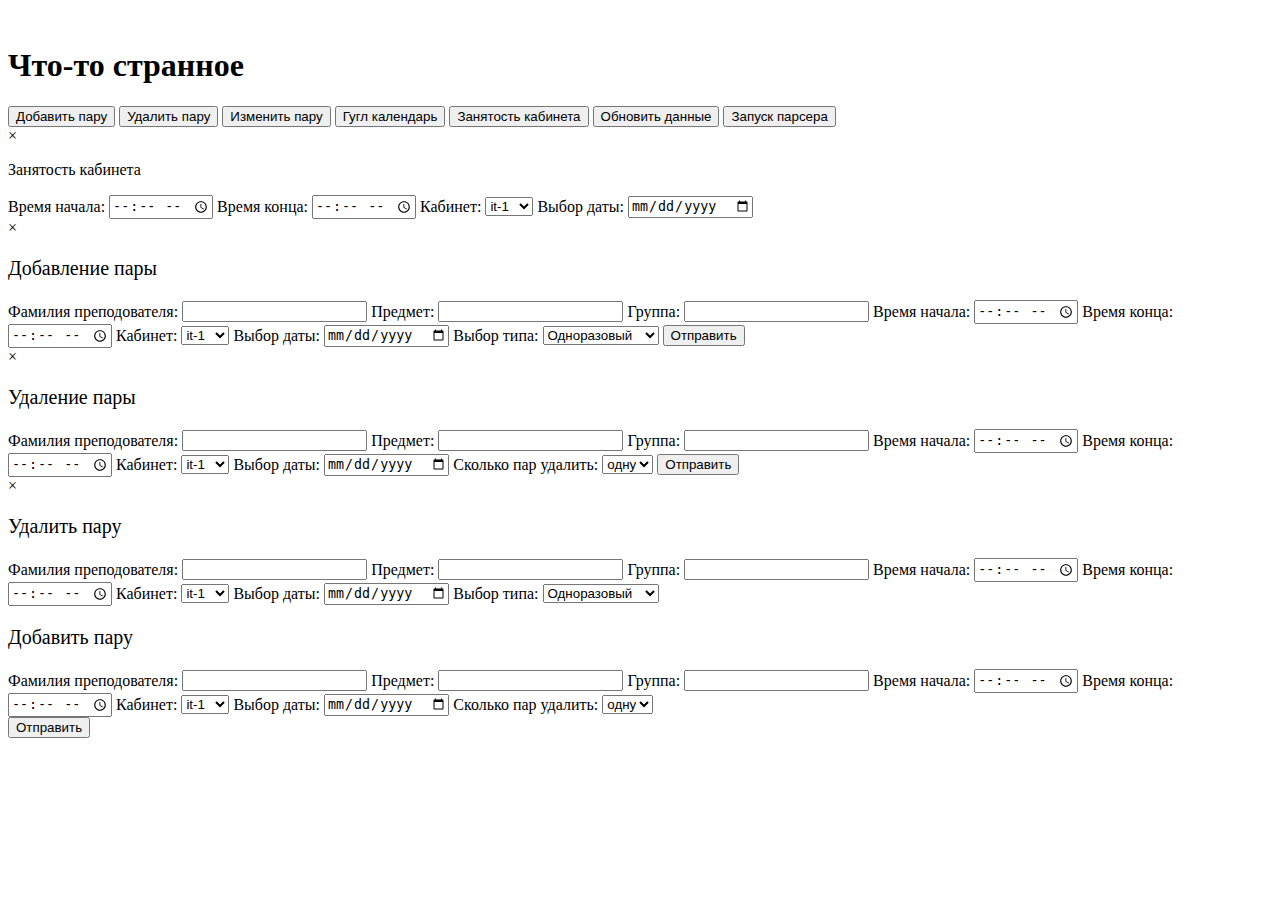
==== example.html @ 08306361 "Update modal window" ====
<!DOCTYPE html>
<html lang="en">
<head>
<meta charset="UTF-8">
<meta name="viewport" content="width=device-width, initial-scale=1.0">
<title>Модальное окно с вертикальной разделяющей полосой</title>
<link rel="stylesheet" href="styles.css">
</head>
<body>

    <img src="https://www.newstaff.ru/2023/11/17/1521655b9e77ea3f390b41f5ec89f3f10a67cb59.jpg" alt="" class="image1">
    <img src="https://i2.wp.com/miro.medium.com/1*29NeeIGT0BElEBNfzE_VlQ.jpeg" alt="" class="image2">

    <!--ЦЕНТРАЛЬНО ОКНО-->
    <div class="container">
        <h1>Что-то странное</h1>
        <button class="button" id="addPair">Добавить пару</button>
        <button class="button" id="deletePair">Удалить пару</button>
        <button class="button" id="replacePair">Изменить пару</button>
        <button class="button" id="openLinkButton">Гугл календарь</button>
        <button class="button" id="occupancy">Занятость кабинета</button>
        
        <!--ПРИВЕДЕННЫЕ НИЖЕ ДВЕ КНОПКИ ПОКА БЕЗ ФУНКЦИОНАЛА-->
        <button class="button">Обновить данные</button>
        <button class="button">Запуск парсера</button>

        <!--Занятость кабинета-->
        <div id="myModal" class="modal">
            <div class="modal-content">
                <span class="close">&times;</span>
                <p>Занятость кабинета</p>
                <label for="time">Время начала:</label>
                <input type="time" id="start-time" name="start-time" required>
                <label for="end-time">Время конца:</label>
                <input type="time" id="end-time" name="end-time" required>
                <label for="room">Кабинет:</label>
                <select id="room" name="room" required>
                    <option value="it-1">it-1</option>
                    <option value="it-2">it-2</option>
                    <option value="it-3">it-3</option>
                    <option value="it-4">it-4</option>
                    <option value="it-5">it-5</option>
                    <option value="it-6">it-6</option>
                    <option value="it-7">it-7</option>
                    <option value="it-8">it-8</option>
                    <option value="it-9">it-9</option>
                    <option value="it-10">it-10</option>
                    <option value="it-11">it-11</option>
                    <option value="it-12">it-12</option>
                    <option value="it-13">it-13</option>
                    <option value="it-14">it-14</option>
                    <option value="it-15">it-15</option>
                    <option value="it-16">it-16</option>
                    <option value="it-17">it-17</option>
                    <option value="320">320</option>
                    <option value="322">322</option>
                </select>
                <label for="date">Выбор даты:</label>
                <input type="date" id="date" name="date"required>
            </div>
        </div>

        <!-- Модальное окно для "ДОБАВЛЕНИЯ ПАРЫ" -->
        <div id="myModal1" class="modal">
            <div class="modal-content", id="modalContentAdd"> 
                <span class="close" id="closeModalAdd">&times;</span>
                <p style="font-size: 20px;">Добавление пары</p>

                <form id="modalForm">
                    <label for="teacher">Фамилия преподователя:</label>
                    <input type="text" id="teacher" name="teacher" required>
                    <label for="subject">Предмет:</label>
                    <input type="text" id="subject" name="subject" required>
                    <label for="subject">Группа:</label>
                    <input type="text" id="group" name="group" required>
                    <label for="time">Время начала:</label>
                    <input type="time" id="start-time" name="start-time" required>
                    <label for="end-time">Время конца:</label>
                    <input type="time" id="end-time" name="end-time" required>
                    <label for="room">Кабинет:</label>
                    <select id="room" name="room" required>
                        <option value="it-1">it-1</option>
                        <option value="it-2">it-2</option>
                        <option value="it-3">it-3</option>
                        <option value="it-4">it-4</option>
                        <option value="it-5">it-5</option>
                        <option value="it-6">it-6</option>
                        <option value="it-7">it-7</option>
                        <option value="it-8">it-8</option>
                        <option value="it-9">it-9</option>
                        <option value="it-10">it-10</option>
                        <option value="it-11">it-11</option>
                        <option value="it-12">it-12</option>
                        <option value="it-13">it-13</option>
                        <option value="it-14">it-14</option>
                        <option value="it-15">it-15</option>
                        <option value="it-16">it-16</option>
                        <option value="it-17">it-17</option>
                        <option value="320">320</option>
                        <option value="322">322</option>
                    </select>
                    <label for="date">Выбор даты:</label>
                    <input type="date" id="date" name="date"required>
                    <label for="type">Выбор типа:</label>
                    <select name="type" id="type" required>
                        <option value="Одноразовый">Одноразовый</option>
                        <option value="Еженедельный">Еженедельный</option>
                    </select>
                    <button type="submit" class="sendbutton" id="submitAddPair">Отправить</button>
                </form>
            </div>
        </div>

        <!--Модальное окно для "УДАЛЕНИЯ ПАРЫ"-->
        <div id="myModal2" class="modal">
            <div class="modal-content", id="modalContentDel"> 
                <span class="close" id="closeModalDel">&times;</span>
                <p style="font-size: 20px;">Удаление пары</p>

                <form id="modalForm">
                    <label for="teacher">Фамилия преподователя:</label>
                    <input type="text" id="teacher" name="teacher" required>
                    <label for="subject">Предмет:</label>
                    <input type="text" id="subject" name="subject" required>
                    <label for="subject">Группа:</label>
                    <input type="text" id="group" name="group" required>
                    <label for="time">Время начала:</label>
                    <input type="time" id="start-time" name="start-time" required>
                    <label for="end-time">Время конца:</label>
                    <input type="time" id="end-time" name="end-time" required>
                    <label for="room">Кабинет:</label>
                    <select name="room" id="room" required>
                        <option value="it-1">it-1</option>
                        <option value="it-2">it-2</option>
                        <option value="it-3">it-3</option>
                        <option value="it-4">it-4</option>
                        <option value="it-5">it-5</option>
                        <option value="it-6">it-6</option>
                        <option value="it-7">it-7</option>
                        <option value="it-8">it-8</option>
                        <option value="it-9">it-9</option>
                        <option value="it-10">it-10</option>
                        <option value="it-11">it-11</option>
                        <option value="it-12">it-12</option>
                        <option value="it-13">it-13</option>
                        <option value="it-14">it-14</option>
                        <option value="it-15">it-15</option>
                        <option value="it-16">it-16</option>
                        <option value="it-17">it-17</option>
                        <option value="320">320</option>
                        <option value="322">322</option>
                    </select>
                    <label for="date">Выбор даты:</label>
                    <input type="date" id="date" name="date" required>
                    <label for="del">Сколько пар удалить:</label>
                    <select name="del" id="del" required>
                        <option value="1">одну</option>
                        <option value="все">все</option>
                    </select>
                    <button type="submit" class="sendbutton" id="submitDelPair">Отправить</button>
                </form>
            </div>
        </div> 

        <!-- МОДАЛЬНОЕ ОКНО ДЛЯ ИЗМЕНЕНИЯ ПАРЫ-->
        <div id="modal3" class="modal">
            <div class="modal-content1">
                <span class="close" id="closeReplace">&times;</span>
                <div class="left-section">
                    <p style="font-size: 20px;">Удалить пару</p>
                    <label for="teacher">Фамилия преподователя:</label>
                    <input type="text" id="teacher" name="teacher" required>
                    <label for="subject">Предмет:</label>
                    <input type="text" id="subject" name="subject" required>
                    <label for="subject">Группа:</label>
                    <input type="text" id="group" name="group" required>
                    <label for="time">Время начала:</label>
                    <input type="time" id="start-time" name="start-time" required>
                    <label for="end-time">Время конца:</label>
                    <input type="time" id="end-time" name="end-time" required>
                    <label for="room">Кабинет:</label>
                    <select id="room" name="room" required>
                        <option value="it-1">it-1</option>
                        <option value="it-2">it-2</option>
                        <option value="it-3">it-3</option>
                        <option value="it-4">it-4</option>
                        <option value="it-5">it-5</option>
                        <option value="it-6">it-6</option>
                        <option value="it-7">it-7</option>
                        <option value="it-8">it-8</option>
                        <option value="it-9">it-9</option>
                        <option value="it-10">it-10</option>
                        <option value="it-11">it-11</option>
                        <option value="it-12">it-12</option>
                        <option value="it-13">it-13</option>
                        <option value="it-14">it-14</option>
                        <option value="it-15">it-15</option>
                        <option value="it-16">it-16</option>
                        <option value="it-17">it-17</option>
                        <option value="320">320</option>
                        <option value="322">322</option>
                    </select>
                    <label for="date">Выбор даты:</label>
                    <input type="date" id="date" name="date"required>
                    <label for="type">Выбор типа:</label>
                    <select name="type" id="type" required>
                        <option value="Одноразовый">Одноразовый</option>
                        <option value="Еженедельный">Еженедельный</option>
                    </select>
                </div>

                <div class="right-section">
                    <p style="font-size: 20px;">Добавить пару</p>
                    <label for="teacher">Фамилия преподователя:</label>
                    <input type="text" id="teacher" name="teacher" required>
                    <label for="subject">Предмет:</label>
                    <input type="text" id="subject" name="subject" required>
                    <label for="subject">Группа:</label>
                    <input type="text" id="group" name="group" required>
                    <label for="time">Время начала:</label>
                    <input type="time" id="start-time" name="start-time" required>
                    <label for="end-time">Время конца:</label>
                    <input type="time" id="end-time" name="end-time" required>
                    <label for="room">Кабинет:</label>
                    <select name="room" id="room" required>
                        <option value="it-1">it-1</option>
                        <option value="it-2">it-2</option>
                        <option value="it-3">it-3</option>
                        <option value="it-4">it-4</option>
                        <option value="it-5">it-5</option>
                        <option value="it-6">it-6</option>
                        <option value="it-7">it-7</option>
                        <option value="it-8">it-8</option>
                        <option value="it-9">it-9</option>
                        <option value="it-10">it-10</option>
                        <option value="it-11">it-11</option>
                        <option value="it-12">it-12</option>
                        <option value="it-13">it-13</option>
                        <option value="it-14">it-14</option>
                        <option value="it-15">it-15</option>
                        <option value="it-16">it-16</option>
                        <option value="it-17">it-17</option>
                        <option value="320">320</option>
                        <option value="322">322</option>
                    </select>
                    <label for="date">Выбор даты:</label>
                    <input type="date" id="date" name="date" required>
                    <label for="del">Сколько пар удалить:</label>
                    <select name="del" id="del" required>
                        <option value="1">одну</option>
                        <option value="все">все</option>
                    </select>
                </div>
            <button type="submit" class="sendbutton">Отправить</button>
            </div>
        </div>
    </div>

    <script>

        // Для занятости кабинета
        var modal4 = document.getElementById("myModal3");
        var occup = document.getElementById("occupancy")
        var span4 = document.getElementById("")

        // Для добавления пары
        var modal1 = document.getElementById("myModal1");
        var add = document.getElementById('addPair');
        var span1 = document.getElementById('closeModalAdd');
        
        // Для удаления пары
        var modal2 = document.getElementById("myModal2");
        var del = document.getElementById('deletePair');
        var span2 = document.getElementById('closeModalDel');

        // Для замены пары
        var modal3 = document.getElementById('modal3');
        var replace = document.getElementById('replacePair');
        var span3 = document.getElementById('closeReplace');

        add.onclick = function() {
            modal1.style.display = 'block';
        }

        span1.onclick = function() {
            modal1.style.display = 'none';
        }

        del.onclick = function() {
            modal2.style.display = 'block';
        }

        span2.onclick = function() {
            modal2.style.display = 'none';
        }

        replace.onclick = function() {
            modal3.style.display = 'block';
        }

        span3.onclick = function() {
            modal3.style.display = 'none';
        }

        document.getElementById("openLinkButton").onclick = function() {
            window.open("https://calendar.google.com/calendar/u/0?cid=ZjI1MzQ0ZTI2NDlkOTY3Yzc4NTY2YTA2MWEwNmZhZTY0OTBhMTYyYzlhN2I2NzhlNjFlNjE3MWYxZmFjMzdjMEBncm91cC5jYWxlbmRhci5nb29nbGUuY29t");
        }

    window.onclick = function(event) {
        if (event.target == modal1) {
            modal1.style.display = 'none';
        } else if (event.target == modal2) {
            modal2.style.display = 'none';
        } else if (event.target == modal3) {
            modal3.style.display == 'none';
        }
    }

    </script>

</body>
</html>
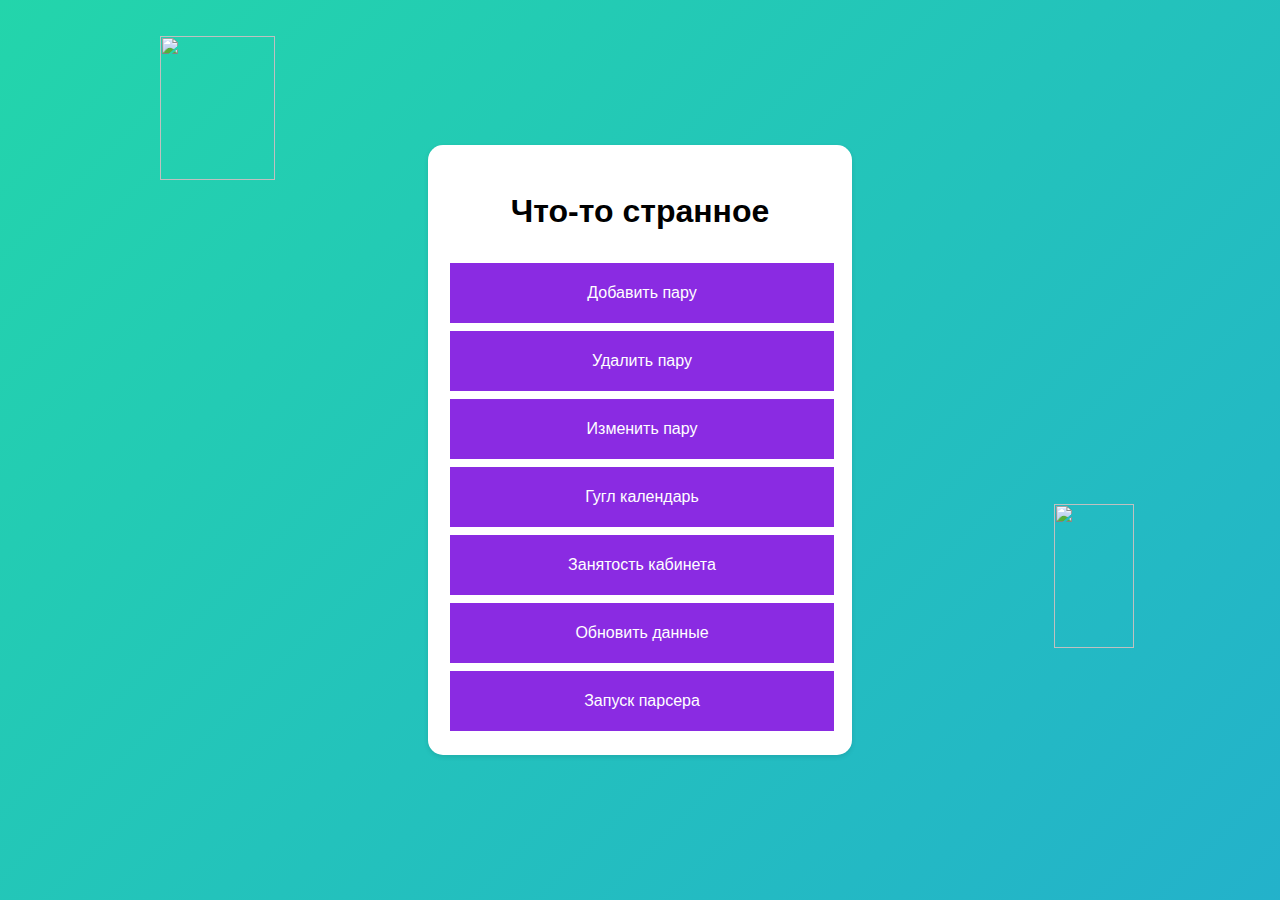
==== commit 2c5335d6: "WEBSITE" ====
--- a/example.html
+++ b/example.html
@@ -25,44 +25,47 @@
         <button class="button">Запуск парсера</button>
 
         <!--Занятость кабинета-->
-        <div id="myModal" class="modal">
+        <div id="myModal3" class="modal">
             <div class="modal-content">
-                <span class="close">&times;</span>
-                <p>Занятость кабинета</p>
-                <label for="time">Время начала:</label>
-                <input type="time" id="start-time" name="start-time" required>
-                <label for="end-time">Время конца:</label>
-                <input type="time" id="end-time" name="end-time" required>
-                <label for="room">Кабинет:</label>
-                <select id="room" name="room" required>
-                    <option value="it-1">it-1</option>
-                    <option value="it-2">it-2</option>
-                    <option value="it-3">it-3</option>
-                    <option value="it-4">it-4</option>
-                    <option value="it-5">it-5</option>
-                    <option value="it-6">it-6</option>
-                    <option value="it-7">it-7</option>
-                    <option value="it-8">it-8</option>
-                    <option value="it-9">it-9</option>
-                    <option value="it-10">it-10</option>
-                    <option value="it-11">it-11</option>
-                    <option value="it-12">it-12</option>
-                    <option value="it-13">it-13</option>
-                    <option value="it-14">it-14</option>
-                    <option value="it-15">it-15</option>
-                    <option value="it-16">it-16</option>
-                    <option value="it-17">it-17</option>
-                    <option value="320">320</option>
-                    <option value="322">322</option>
-                </select>
-                <label for="date">Выбор даты:</label>
-                <input type="date" id="date" name="date"required>
+                <span class="close" id="closeOccupancy">&times;</span>
+                <p style="font-size: 20px;">Занятость кабинета</p>
+                <form id="modalForm">
+                    <label for="time">Время начала:</label>
+                    <input type="time" id="start-time" name="start-time" required>
+                    <label for="end-time">Время конца:</label>
+                    <input type="time" id="end-time" name="end-time" required>
+                    <label for="room">Кабинет:</label>
+                    <select id="room" name="room" required>
+                        <option value="it-1">it-1</option>
+                        <option value="it-2">it-2</option>
+                        <option value="it-3">it-3</option>
+                        <option value="it-4">it-4</option>
+                        <option value="it-5">it-5</option>
+                        <option value="it-6">it-6</option>
+                        <option value="it-7">it-7</option>
+                        <option value="it-8">it-8</option>
+                        <option value="it-9">it-9</option>
+                        <option value="it-10">it-10</option>
+                        <option value="it-11">it-11</option>
+                        <option value="it-12">it-12</option>
+                        <option value="it-13">it-13</option>
+                        <option value="it-14">it-14</option>
+                        <option value="it-15">it-15</option>
+                        <option value="it-16">it-16</option>
+                        <option value="it-17">it-17</option>
+                        <option value="320">320</option>
+                        <option value="322">322</option>
+                    </select>
+                    <label for="date">Выбор даты:</label>
+                    <input type="date" id="date" name="date"required>
+                    <button type="submit" class="sendbutton">Отправить</button>
+                </form>
             </div>
         </div>
 
         <!-- Модальное окно для "ДОБАВЛЕНИЯ ПАРЫ" -->
         <div id="myModal1" class="modal">
-            <div class="modal-content", id="modalContentAdd"> 
+            <div class="modal-content"> 
                 <span class="close" id="closeModalAdd">&times;</span>
                 <p style="font-size: 20px;">Добавление пары</p>
 
@@ -106,14 +109,14 @@
                         <option value="Одноразовый">Одноразовый</option>
                         <option value="Еженедельный">Еженедельный</option>
                     </select>
-                    <button type="submit" class="sendbutton" id="submitAddPair">Отправить</button>
+                    <button type="submit" class="sendbutton">Отправить</button>
                 </form>
             </div>
         </div>
 
         <!--Модальное окно для "УДАЛЕНИЯ ПАРЫ"-->
         <div id="myModal2" class="modal">
-            <div class="modal-content", id="modalContentDel"> 
+            <div class="modal-content"> 
                 <span class="close" id="closeModalDel">&times;</span>
                 <p style="font-size: 20px;">Удаление пары</p>
 
@@ -157,7 +160,7 @@
                         <option value="1">одну</option>
                         <option value="все">все</option>
                     </select>
-                    <button type="submit" class="sendbutton" id="submitDelPair">Отправить</button>
+                    <button type="submit" class="sendbutton">Отправить</button>
                 </form>
             </div>
         </div> 
@@ -168,88 +171,92 @@
                 <span class="close" id="closeReplace">&times;</span>
                 <div class="left-section">
                     <p style="font-size: 20px;">Удалить пару</p>
-                    <label for="teacher">Фамилия преподователя:</label>
-                    <input type="text" id="teacher" name="teacher" required>
-                    <label for="subject">Предмет:</label>
-                    <input type="text" id="subject" name="subject" required>
-                    <label for="subject">Группа:</label>
-                    <input type="text" id="group" name="group" required>
-                    <label for="time">Время начала:</label>
-                    <input type="time" id="start-time" name="start-time" required>
-                    <label for="end-time">Время конца:</label>
-                    <input type="time" id="end-time" name="end-time" required>
-                    <label for="room">Кабинет:</label>
-                    <select id="room" name="room" required>
-                        <option value="it-1">it-1</option>
-                        <option value="it-2">it-2</option>
-                        <option value="it-3">it-3</option>
-                        <option value="it-4">it-4</option>
-                        <option value="it-5">it-5</option>
-                        <option value="it-6">it-6</option>
-                        <option value="it-7">it-7</option>
-                        <option value="it-8">it-8</option>
-                        <option value="it-9">it-9</option>
-                        <option value="it-10">it-10</option>
-                        <option value="it-11">it-11</option>
-                        <option value="it-12">it-12</option>
-                        <option value="it-13">it-13</option>
-                        <option value="it-14">it-14</option>
-                        <option value="it-15">it-15</option>
-                        <option value="it-16">it-16</option>
-                        <option value="it-17">it-17</option>
-                        <option value="320">320</option>
-                        <option value="322">322</option>
-                    </select>
-                    <label for="date">Выбор даты:</label>
-                    <input type="date" id="date" name="date"required>
-                    <label for="type">Выбор типа:</label>
-                    <select name="type" id="type" required>
-                        <option value="Одноразовый">Одноразовый</option>
-                        <option value="Еженедельный">Еженедельный</option>
-                    </select>
+                    <form id="modalForm">
+                        <label for="teacher">Фамилия преподователя:</label>
+                        <input type="text" id="teacher" name="teacher" required>
+                        <label for="subject">Предмет:</label>
+                        <input type="text" id="subject" name="subject" required>
+                        <label for="subject">Группа:</label>
+                        <input type="text" id="group" name="group" required>
+                        <label for="time">Время начала:</label>
+                        <input type="time" id="start-time" name="start-time" required>
+                        <label for="end-time">Время конца:</label>
+                        <input type="time" id="end-time" name="end-time" required>
+                        <label for="room">Кабинет:</label>
+                        <select id="room" name="room" required>
+                            <option value="it-1">it-1</option>
+                            <option value="it-2">it-2</option>
+                            <option value="it-3">it-3</option>
+                            <option value="it-4">it-4</option>
+                            <option value="it-5">it-5</option>
+                            <option value="it-6">it-6</option>
+                            <option value="it-7">it-7</option>
+                            <option value="it-8">it-8</option>
+                            <option value="it-9">it-9</option>
+                            <option value="it-10">it-10</option>
+                            <option value="it-11">it-11</option>
+                            <option value="it-12">it-12</option>
+                            <option value="it-13">it-13</option>
+                            <option value="it-14">it-14</option>
+                            <option value="it-15">it-15</option>
+                            <option value="it-16">it-16</option>
+                            <option value="it-17">it-17</option>
+                            <option value="320">320</option>
+                            <option value="322">322</option>
+                        </select>
+                        <label for="date">Выбор даты:</label>
+                        <input type="date" id="date" name="date"required>
+                        <label for="type">Выбор типа:</label>
+                        <select name="type" id="type" required>
+                            <option value="Одноразовый">Одноразовый</option>
+                            <option value="Еженедельный">Еженедельный</option>
+                        </select>
+                    </form>
                 </div>
 
                 <div class="right-section">
                     <p style="font-size: 20px;">Добавить пару</p>
-                    <label for="teacher">Фамилия преподователя:</label>
-                    <input type="text" id="teacher" name="teacher" required>
-                    <label for="subject">Предмет:</label>
-                    <input type="text" id="subject" name="subject" required>
-                    <label for="subject">Группа:</label>
-                    <input type="text" id="group" name="group" required>
-                    <label for="time">Время начала:</label>
-                    <input type="time" id="start-time" name="start-time" required>
-                    <label for="end-time">Время конца:</label>
-                    <input type="time" id="end-time" name="end-time" required>
-                    <label for="room">Кабинет:</label>
-                    <select name="room" id="room" required>
-                        <option value="it-1">it-1</option>
-                        <option value="it-2">it-2</option>
-                        <option value="it-3">it-3</option>
-                        <option value="it-4">it-4</option>
-                        <option value="it-5">it-5</option>
-                        <option value="it-6">it-6</option>
-                        <option value="it-7">it-7</option>
-                        <option value="it-8">it-8</option>
-                        <option value="it-9">it-9</option>
-                        <option value="it-10">it-10</option>
-                        <option value="it-11">it-11</option>
-                        <option value="it-12">it-12</option>
-                        <option value="it-13">it-13</option>
-                        <option value="it-14">it-14</option>
-                        <option value="it-15">it-15</option>
-                        <option value="it-16">it-16</option>
-                        <option value="it-17">it-17</option>
-                        <option value="320">320</option>
-                        <option value="322">322</option>
-                    </select>
-                    <label for="date">Выбор даты:</label>
-                    <input type="date" id="date" name="date" required>
-                    <label for="del">Сколько пар удалить:</label>
-                    <select name="del" id="del" required>
-                        <option value="1">одну</option>
-                        <option value="все">все</option>
-                    </select>
+                    <form id="modalForm">
+                        <label for="teacher">Фамилия преподователя:</label>
+                        <input type="text" id="teacher" name="teacher" required>
+                        <label for="subject">Предмет:</label>
+                        <input type="text" id="subject" name="subject" required>
+                        <label for="subject">Группа:</label>
+                        <input type="text" id="group" name="group" required>
+                        <label for="time">Время начала:</label>
+                        <input type="time" id="start-time" name="start-time" required>
+                        <label for="end-time">Время конца:</label>
+                        <input type="time" id="end-time" name="end-time" required>
+                        <label for="room">Кабинет:</label>
+                        <select name="room" id="room" required>
+                            <option value="it-1">it-1</option>
+                            <option value="it-2">it-2</option>
+                            <option value="it-3">it-3</option>
+                            <option value="it-4">it-4</option>
+                            <option value="it-5">it-5</option>
+                            <option value="it-6">it-6</option>
+                            <option value="it-7">it-7</option>
+                            <option value="it-8">it-8</option>
+                            <option value="it-9">it-9</option>
+                            <option value="it-10">it-10</option>
+                            <option value="it-11">it-11</option>
+                            <option value="it-12">it-12</option>
+                            <option value="it-13">it-13</option>
+                            <option value="it-14">it-14</option>
+                            <option value="it-15">it-15</option>
+                            <option value="it-16">it-16</option>
+                            <option value="it-17">it-17</option>
+                            <option value="320">320</option>
+                            <option value="322">322</option>
+                        </select>
+                        <label for="date">Выбор даты:</label>
+                        <input type="date" id="date" name="date" required>
+                        <label for="del">Сколько пар удалить:</label>
+                        <select name="del" id="del" required>
+                            <option value="1">одну</option>
+                            <option value="все">все</option>
+                        </select>
+                    </form>
                 </div>
             <button type="submit" class="sendbutton">Отправить</button>
             </div>
@@ -257,11 +264,6 @@
     </div>
 
     <script>
-
-        // Для занятости кабинета
-        var modal4 = document.getElementById("myModal3");
-        var occup = document.getElementById("occupancy")
-        var span4 = document.getElementById("")
 
         // Для добавления пары
         var modal1 = document.getElementById("myModal1");
@@ -278,6 +280,11 @@
         var replace = document.getElementById('replacePair');
         var span3 = document.getElementById('closeReplace');
 
+        // Для занятости кабинета
+        var modal4 = document.getElementById("myModal3");
+        var occup = document.getElementById("occupancy")
+        var span4 = document.getElementById("closeOccupancy")
+
         add.onclick = function() {
             modal1.style.display = 'block';
         }
@@ -300,6 +307,14 @@
 
         span3.onclick = function() {
             modal3.style.display = 'none';
+        }
+
+        occup.onclick = function() {
+            modal4.style.display = 'block';
+        }
+
+        span4.onclick = function() {
+            modal4.style.display = 'none';
         }
 
         document.getElementById("openLinkButton").onclick = function() {
@@ -312,7 +327,9 @@
         } else if (event.target == modal2) {
             modal2.style.display = 'none';
         } else if (event.target == modal3) {
-            modal3.style.display == 'none';
+            modal3.style.display ='none';
+        } else if (event.target == modal4) {
+            modal4.style.display ='none';
         }
     }
 
--- a/styles.css
+++ b/styles.css
@@ -0,0 +1,232 @@
+body {
+    font-family: 'Franklin Gothic Medium', 'Arial Narrow', Arial, sans-serif;
+    font-size: 16px;
+    line-height: 1.6;
+    color: rgba(255, 255, 255, 0.774);
+    text-align: center;    
+    background: linear-gradient(-45deg, #ee7752, #e73c7e, #23a6d5, #23d5ab);
+    background-size: 400% 400%;
+    animation: gradientBG 15s ease infinite;
+    margin: auto;
+    padding: auto;
+    overflow: hidden;
+    box-sizing: border-box;
+    display: flex;
+    justify-content: center;
+    align-items: center;
+    height: 100vh;
+}
+
+@keyframes gradientBG {
+    0% { background-position: 0% 50%; }
+    50% { background-position: 100% 50%; }
+    100% { background-position: 0% 50%; }
+}
+
+h1 {
+    color: #000;
+}
+
+.image1 {
+    position: absolute;
+    top: 4%;
+    left: 2%;
+    height: 40%;
+    width: 30%;
+}
+
+.image2 {
+    position: absolute;
+    bottom: 4%;
+    right: 2%;
+    height: 40%;
+    width: 25%;
+}
+
+/*
+.first-gif {
+    position: absolute;
+    top: 1%;
+    right: 1%;
+    width: 20%;
+    height: 25%;
+}
+
+.second-gif {
+    position: absolute;
+    top: 1%;
+    left: 1%;
+    width: 20%;
+    height: 25%;
+}
+
+.third-gif {
+    position: absolute;
+    bottom: 1%;
+    right: 1%;
+    width: 20%;
+    height: 25%;
+}
+
+.fourth-gif {
+    position: absolute;
+    bottom: 1%;
+    left: 1%;
+    width: 20%;
+    height: 25%;
+}
+
+.fiveth-gif {
+    position: absolute;
+    left: 40%;
+    top: 1%;
+    width: 20%;
+    height: 25%;
+}
+
+.sixth-gif {
+    position: absolute;
+    top: 37.8%;
+    right: 1%;
+    width: 20%;
+    height: 25%;
+}
+
+.seventh-gif {
+    position: absolute;
+    top: 37.8%;
+    left: 1%;
+    width: 20%;
+    height: 25%;
+}*/
+
+.container {
+    background-color: #ffffff;
+    box-shadow: 0 2px 5px rgba(0, 0, 0, 0.1);
+    padding: 20px;
+    width: 30%;
+    margin: auto;
+    border-radius: 15px;
+}
+
+button {
+    background-color: blueviolet;
+    color: #ffffff;
+    padding: 15px 32px;
+    text-align: center;
+    text-decoration: none;
+    font-size: 16px;
+    margin: 4px 2px;
+    cursor: pointer;
+    border:black;
+    transition: all 0.3s ease;
+    width: 100%;
+    height: 60px;
+}
+
+button:hover {
+    background-color: rgba(137, 43, 226, 0.745);
+    color: #ffffffb2;
+    box-shadow: 0px 8px 15px rgba(0, 0, 0, 0.3)
+}
+
+button:active {
+    background-color: purple;
+    transform: scale(0.96);
+}
+
+button:focus {
+    outline: none;
+    box-shadow: 0 0 0 3px rgba(0, 123, 255, 0.5);
+}
+
+.modal {
+    display: none;
+    position: fixed;
+    z-index: 1;
+    left: 0;
+    top: 0;
+    width: 100%;
+    height: 100%;
+    overflow: auto;
+    background-color: rgba(0, 0, 0, 0.579);
+}
+
+.modal-content {
+    font-family: 'Times New Roman', Times, serif;
+    font-size: 16px;
+    text-align: center;
+    background-color: #fefefe;
+    color: #000;
+    margin: 3% auto;
+    border-radius: 5%;
+    padding: 20px;
+    border: 1px solid #888;
+    width: 300px;
+    height: 600px;
+    overflow: auto;
+}
+
+.modal-content1 {
+    font-family: 'Times New Roman', Times, serif;
+    font-size: 16px;
+    text-align: center;
+    background-color: #fefefe;
+    color: #000;
+    margin: 3% auto;
+    border-radius: 5%;
+    padding: 10px;
+    border: 1px solid #888;
+    width: 600px;
+    height: 600px;
+    overflow: auto;
+
+}
+
+.close {
+    color: #aaa;
+    float: right;
+    font-size: 28px;
+    font-weight: bold;
+    cursor: pointer;   
+}
+
+.close:hover .close:focus {
+    color: black;
+    text-decoration: none;
+    cursor: pointer;
+}
+
+label {
+    display: block;
+    margin-top: 10px;
+}
+
+input, select {
+    width: 95%;
+    padding: 8px;
+    margin-top: 6px;
+    box-sizing: border-box;
+}
+
+.sendbutton {
+    padding: 8px;
+    margin-top: 6px;
+}
+
+.left-section, .right-section {
+margin-top: 0px; 
+float: left; 
+width: 48%; 
+}
+
+.left-section label, .right-section label {
+display: block;
+margin-bottom: 5px; 
+}
+
+.left-section select, .right-section select {
+width: calc(100% - 10px); 
+padding: 5px;
+margin-bottom: 10px; 
+}